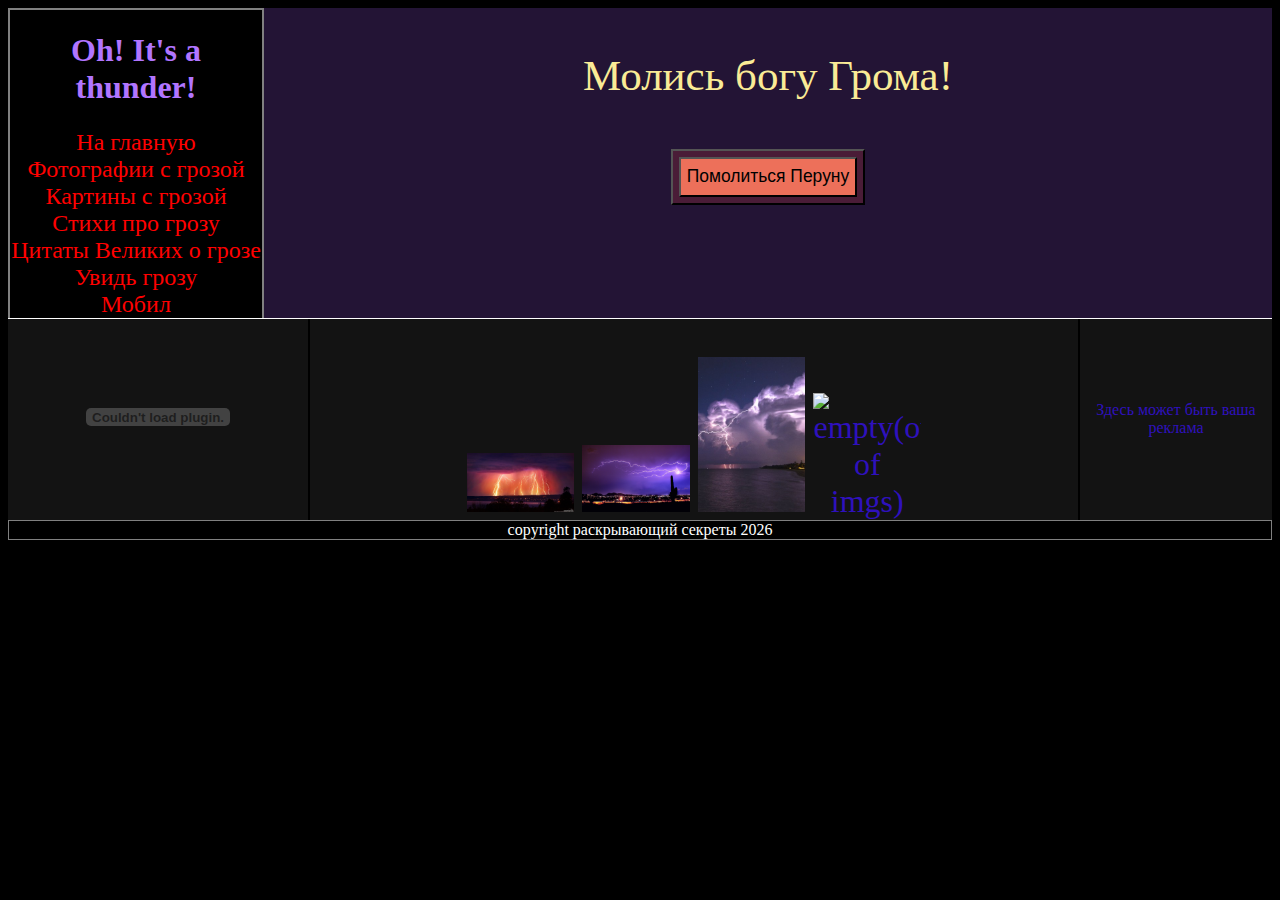
==== photonder.html @ a44541b1 "Add files via upload" ====
<!DOCTYPE html>
<html lang="ru">

<head>
  <meta charset="utf-8">
  <title>Startpage</title>
  <link rel="stylesheet" href="mains.css">
  <link rel="shortcut icon" href="pics/favicon.ico" type="image/x-icon">
  <script type="text/javascript" src="scripts/pray.js" async></script>
</head>

<body>
  <a name="up"></a>
  <div class="topofsite">
    <div class="menuhead">
      <header>
        <h1>Oh! It's a thunder!</h1>
      </header>
      <nav>
        <a href="index.html" class="leftmenu">На главную</a>
        <a href="photonder.html" class="leftmenu">Фотографии с грозой</a>
        <a href="thunculture.html" class="leftmenu">Картины с грозой</a>
        <a href="thunderpoem.html" class="leftmenu">Стихи про грозу</a>
        <a href="#" class="leftmenu">Цитаты Великих о грозе</a>
        <a href="watchmythunder.html" class="leftmenu">Увидь грозу</a>
        <a href="iseenoevil.html" class="leftmenu">Мобил</a>
        <div class="liftbut">
          <a href="#up" class="udscroll" id="upscroll"></a>
          <a href="#down" class="udscroll" id="downscroll"></a>
        </div>
      </nav>
    </div>
    <section class="pray">
      <p>Молись богу Грома!</p>
      <button type="button" class="praybut"><input type="button" value="Помолиться Перуну" id="praybut"></button>
    </section>
  </div>
  <div class="main">
    <aside class="adv">
      <embed type="flash" src="cheese1.swf"/>
    </aside>
    <section class="start">
      <div class="thunderview">
        <img tabindex="0" src="design\13683945.jpg" alt="shit">
        <img tabindex="0" src="design\1380318582-groza-i-molniya-neri_84.jpg" alt="crazy">
        <img tabindex="0" src="design\download.png" alt="navalnuy">
        <img tabindex="0" src="https://sun1-26.userapi.com/c844618/v844618838/1dbca7/GhLYsy6x9gc.jpg" alt="empty(out of imgs)">
      </div>
    </section>
    <aside class="adv">
      Здесь может быть ваша реклама
    </aside>
  </div>
  <footer>
    copyright раскрывающий секреты <script>
      let date = new Date();
      let year = date.getFullYear();
      document.write(year);
    </script>
    <a name="down"></a>
  </footer>
</body>

</html>
---- mains.css ----
@font-face {
    font-family: NewZelekC;
    src: url(fonts/15539.otf);
    font-family: "notperfect regular";
    src: url(fonts/11764.ttf);
    font-family: "La Macchina(RUS BY LYAJKA)";
    src: url(fonts/13885.otf);
   }

body {
 background-color: #000;
}

.topofsite {
  display: flex;
  flex-direction: row;
  border-bottom: 1px solid white;
}

.menuhead {
  flex: 1;
  border: 2px solid grey;
  border-bottom: none;
}

header {
  color: rgb(177, 117, 255);
  text-align: center;
  border-top: 1px solid black;
  border-bottom: 1px solid black;
  background-color: rgb(0, 0, 0);
  font-family: NewZelekC;
}

nav {
  flex: 1;
  background-color: black;
}

a.leftmenu {
  color: red;
  text-decoration: none;
}

.leftmenu {
  display: block;
  margin: 0px;
  font-size: 1.5em;
  background-color: rgb(0, 0, 0);
  text-align: center;
}

.leftmenu:hover {
  background-color: rgb(200, 191, 231);
  color: rgb(42, 16, 29);
}

.pray {
  color: rgb(250, 235, 150);
  font-size: 43px;
  text-align: center;
  background-color: rgb(35, 20, 53);
  flex: 4;
}

.praybut {
  height: 56px;
  background-color: rgb(74, 28, 55);
  border: 2px outset black;
  cursor: pointer;
}

#praybut {
  height: 40px;
  background-color: rgb(237, 112, 90);
  border: 2px outset black;
  font-size: 131%;
  cursor: pointer;
}

.liftbut {
  text-align: center;
  position: fixed;
  z-index: 100;
  left: 5%;
  bottom: 0;
}

.udscroll{
  display: block;
  border-radius: 100%;
  background-color: black;
  background-image: url(pics\up.png);
  width: 50px;
  height: 50px;

}

.udscroll:hover {
  background-color: blue;
}

#upscroll {
}

#downscroll {
  transform: rotate(180deg);
}

.main {
  display: flex;
  flex-direction: row;
  background-color: rgb(19, 19, 19);
  color: rgb(47, 17, 189);
}

.start{
  font-size: 200%;
  text-align: center;
  font-family: "notperfect regular";
  flex: 4;
  border-left: 2px solid black;
  border-right: 2px solid black;
}

.liric {
  white-space: pre-line;
  font-family: "La Macchina(RUS BY LYAJKA)";
  font-size: 140%;
}

.stormgrad {
  width:100%
}

.stormgrad img {
  width: 100%;
}

.thunderview {
  margin-top: 5%;
}

.thunderview img {
  left: 14%;
  cursor: zoom-in;
  max-height: 14%;
  max-width: 14%;
  transition: .6s;
}

.thunderview img:focus {
  position: relative;
  left: -20%;
  max-width: 100%;
  z-index: 1;
}

#lir1, #lir2 {
  display: none;
  font-size: 70%;
}

.adv {
  text-align: center;
  flex: 1;
  margin: auto;
  width: 100%;
}

footer {
  display: block;
  border: 1px solid grey;
  text-align: center;
  color: white;
  height: ;
  background-color: black;
}
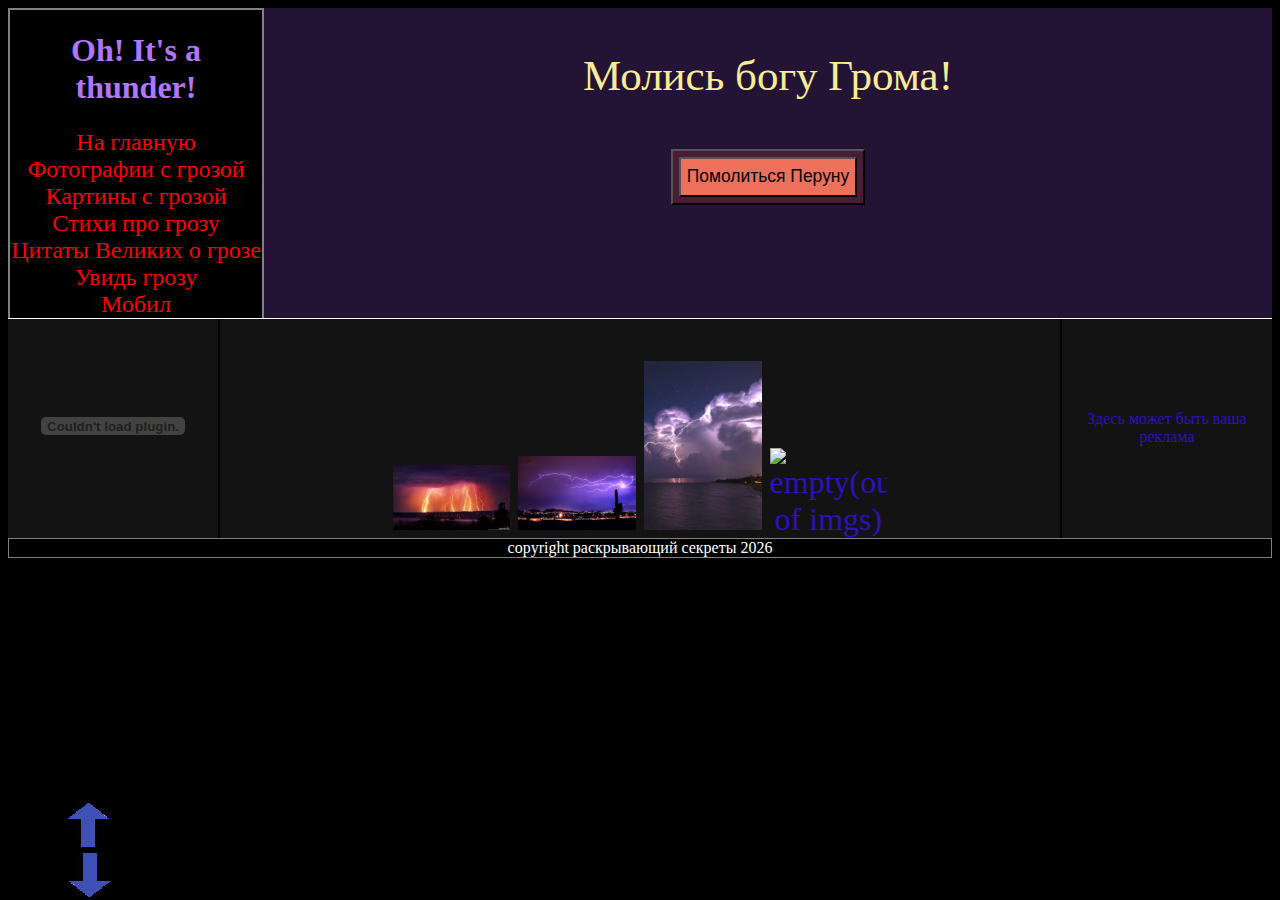
==== commit 20055a1b: "Add files via upload" ====
--- a/photonder.html
+++ b/photonder.html
@@ -5,6 +5,7 @@
   <meta charset="utf-8">
   <title>Startpage</title>
   <link rel="stylesheet" href="mains.css">
+  <link rel="stylesheet" href="mobile.css">
   <link rel="shortcut icon" href="pics/favicon.ico" type="image/x-icon">
   <script type="text/javascript" src="scripts/pray.js" async></script>
 </head>
@@ -24,10 +25,6 @@
         <a href="#" class="leftmenu">Цитаты Великих о грозе</a>
         <a href="watchmythunder.html" class="leftmenu">Увидь грозу</a>
         <a href="iseenoevil.html" class="leftmenu">Мобил</a>
-        <div class="liftbut">
-          <a href="#up" class="udscroll" id="upscroll"></a>
-          <a href="#down" class="udscroll" id="downscroll"></a>
-        </div>
       </nav>
     </div>
     <section class="pray">
@@ -35,9 +32,13 @@
       <button type="button" class="praybut"><input type="button" value="Помолиться Перуну" id="praybut"></button>
     </section>
   </div>
+  <div class="liftbut">
+    <a href="#up" class="udscroll" id="upscroll"></a>
+    <a href="#down" class="udscroll" id="downscroll"></a>
+  </div>
   <div class="main">
     <aside class="adv">
-      <embed type="flash" src="cheese1.swf"/>
+      <embed type="application/x-shockwave-flash" src="cheese1.swf" pluginspage="http://www.adobe.com/go/getflashplayer" />
     </aside>
     <section class="start">
       <div class="thunderview">
--- a/mains.css
+++ b/mains.css
@@ -1,10 +1,10 @@
 @font-face {
-    font-family: NewZelekC;
-    src: url(fonts/15539.otf);
+    font-family: "NewZelekC";
+    src: url("fonts/15539.otf");
     font-family: "notperfect regular";
-    src: url(fonts/11764.ttf);
+    src: url("fonts/11764.ttf");
     font-family: "La Macchina(RUS BY LYAJKA)";
-    src: url(fonts/13885.otf);
+    src: url("fonts/13885.otf");
    }
 
 body {
@@ -90,10 +90,9 @@
   display: block;
   border-radius: 100%;
   background-color: black;
-  background-image: url(pics\up.png);
+  background-image: url("pics/up.png");
   width: 50px;
   height: 50px;
-
 }
 
 .udscroll:hover {
@@ -168,6 +167,12 @@
   width: 100%;
 }
 
+.adv embed{
+  width: 90%;
+  height: 5em;
+
+}
+
 footer {
   display: block;
   border: 1px solid grey;
--- a/mobile.css
+++ b/mobile.css
@@ -0,0 +1,7 @@
+@media (max-width: 800px) {
+  .topofsite{display: block;}
+  .menuhead{border-bottom: 2px solid grey}
+  .udscroll{width:70px; height: 70px;  background-repeat: no-repeat; background-size: contain;}
+  .main{display: block;}
+  .adv embed{width: 100%;height: auto;}
+}
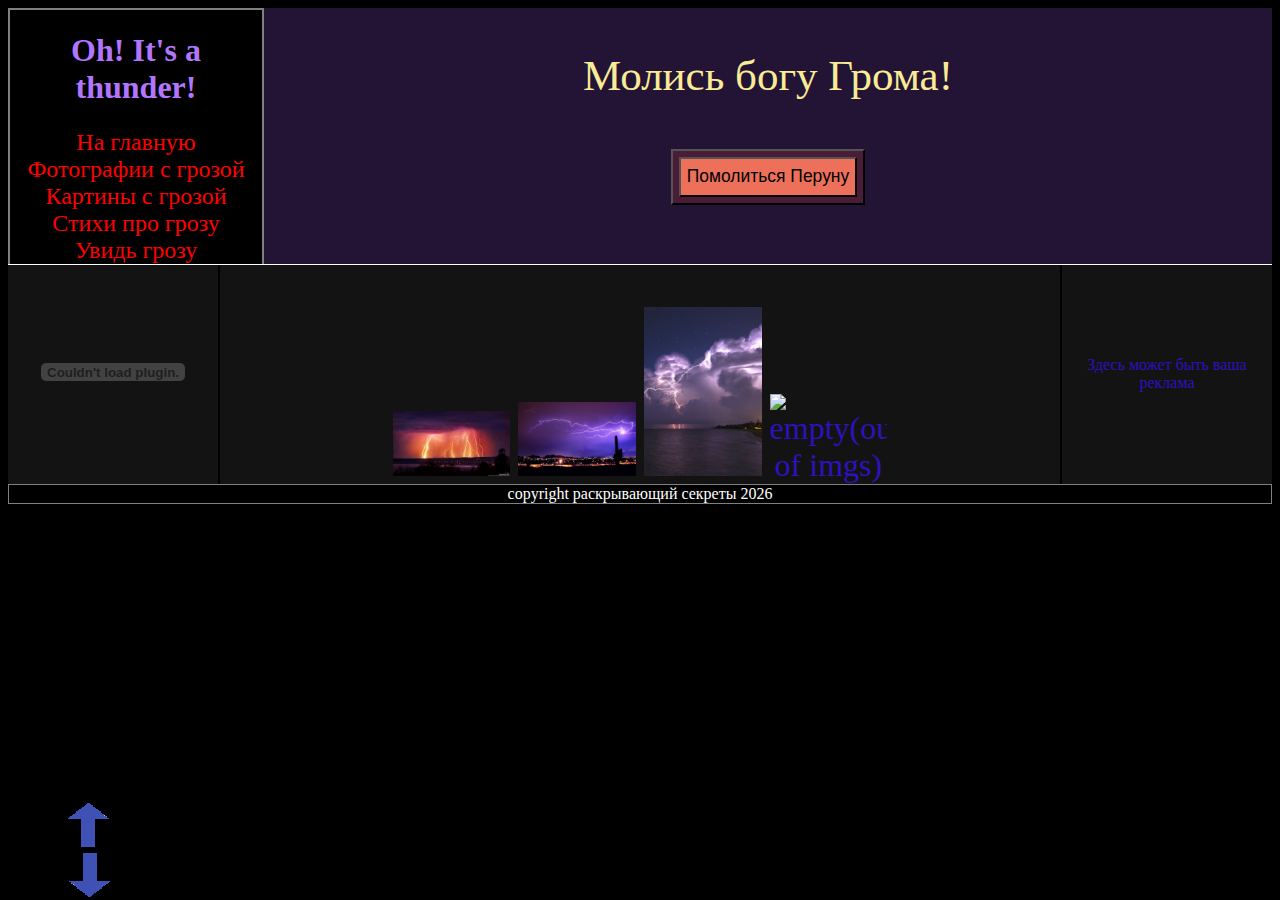
==== commit ae17d6b8: "Add files via upload" ====
--- a/photonder.html
+++ b/photonder.html
@@ -3,6 +3,8 @@
 
 <head>
   <meta charset="utf-8">
+  <meta name="viewport" content="width=device-width">
+  <meta http-equiv="X-UA-Compatible">
   <title>Startpage</title>
   <link rel="stylesheet" href="mains.css">
   <link rel="stylesheet" href="mobile.css">
@@ -19,12 +21,10 @@
       </header>
       <nav>
         <a href="index.html" class="leftmenu">На главную</a>
-        <a href="photonder.html" class="leftmenu">Фотографии с грозой</a>
+        <a href="photonder.html" class="leftmenu" class="disabled">Фотографии с грозой</a>
         <a href="thunculture.html" class="leftmenu">Картины с грозой</a>
         <a href="thunderpoem.html" class="leftmenu">Стихи про грозу</a>
-        <a href="#" class="leftmenu">Цитаты Великих о грозе</a>
         <a href="watchmythunder.html" class="leftmenu">Увидь грозу</a>
-        <a href="iseenoevil.html" class="leftmenu">Мобил</a>
       </nav>
     </div>
     <section class="pray">
--- a/mains.css
+++ b/mains.css
@@ -29,7 +29,7 @@
   border-top: 1px solid black;
   border-bottom: 1px solid black;
   background-color: rgb(0, 0, 0);
-  font-family: NewZelekC;
+  font-family: "NewZelekC";
 }
 
 nav {
@@ -53,6 +53,18 @@
 .leftmenu:hover {
   background-color: rgb(200, 191, 231);
   color: rgb(42, 16, 29);
+}
+
+.disabled a {
+  pointer-events: none;
+  cursor: default;
+  color: black;
+}
+
+.disabled {
+  pointer-events: none;
+  cursor: default;
+  background-color: yellow;
 }
 
 .pray {
@@ -81,7 +93,7 @@
 .liftbut {
   text-align: center;
   position: fixed;
-  z-index: 100;
+  z-index: 10;
   left: 5%;
   bottom: 0;
 }
@@ -128,12 +140,46 @@
   font-size: 140%;
 }
 
+.beginthunder {
+  height: 12%;
+}
+
+.thundon {
+  background-image: url(pics/thundplaybutnonact.png);
+  background-repeat: no-repeat;
+  background-size: contain;
+  display: inline-block;
+  color: rgba(0,0,0,0);
+  width: 10%;
+  height: 100%;
+}
+
+.thundon:hover {
+  background-image: url(pics/thundplaybutact.png);
+}
+
+.thundoff {
+  background-image: url(pics/thundstopbutnonact.png);
+  background-repeat: no-repeat;
+  background-size: contain;
+  display: inline-block;
+  color: rgba(0,0,0,0);
+  width: 10%;
+  height: 100%;
+}
+
+.thundoff:hover {
+  background-image: url(pics/thundstopbutact.png);
+}
+
 .stormgrad {
-  width:100%
+  width:100%;
+  height: 100%;
 }
 
 .stormgrad img {
   width: 100%;
+  max-height: 84%;
 }
 
 .thunderview {
@@ -150,14 +196,16 @@
 
 .thunderview img:focus {
   position: relative;
-  left: -20%;
-  max-width: 100%;
-  z-index: 1;
+  left: -15%;
+  max-width: 130%;
+  z-index: 11;
 }
 
 #lir1, #lir2 {
-  display: none;
-  font-size: 70%;
+  /*display: none;*/
+  height: 0%;
+  font-size: 0%;
+  transition: .6s;
 }
 
 .adv {
@@ -165,12 +213,31 @@
   flex: 1;
   margin: auto;
   width: 100%;
-}
-
-.adv embed{
+  height: 100%;
+}
+
+.adv embed {
   width: 90%;
   height: 5em;
-
+}
+
+#advsby {
+  position: fixed;
+  width: 100%;
+  bottom: 5%;
+  background-color: rgba(0, 0, 0, 0.5);
+  text-align: center;
+  color: rgba(255, 255, 255, 0.5);
+  z-index: 11;
+  display: block;
+}
+
+.ok1 {
+  background-color: darkblue;
+  width: 20%;
+  color: rgb(0, 0, 0);
+  margin: auto;
+  cursor: pointer;
 }
 
 footer {
--- a/mobile.css
+++ b/mobile.css
@@ -1,7 +1,10 @@
 @media (max-width: 800px) {
   .topofsite{display: block;}
   .menuhead{border-bottom: 2px solid grey}
-  .udscroll{width:70px; height: 70px;  background-repeat: no-repeat; background-size: contain;}
+  .udscroll{width:50px; height: 50px;  background-repeat: no-repeat; background-size: contain;}
   .main{display: block;}
+  .adv{border-top: 1px solid black; border-bottom: 1px solid black;}
   .adv embed{width: 100%;height: auto;}
+  .thunderview img {left: 14%; max-height: 25%; max-width: 25%;}
+  .thunderview img:focus { max-width: 100%; max-height: 100%; z-index: 1; left: auto;}
 }
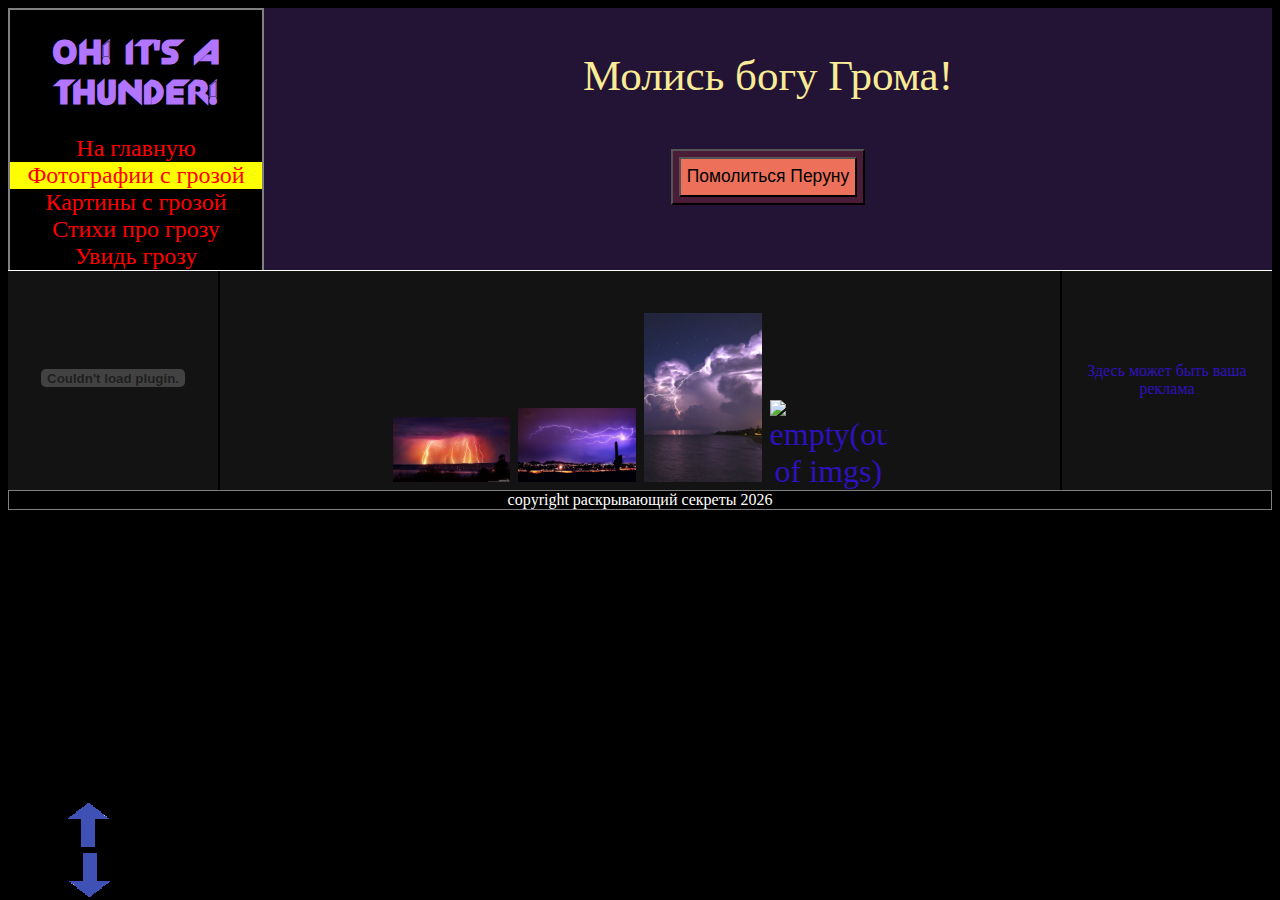
==== commit 2b4c8032: "Add files via upload" ====
--- a/photonder.html
+++ b/photonder.html
@@ -21,7 +21,7 @@
       </header>
       <nav>
         <a href="index.html" class="leftmenu">На главную</a>
-        <a href="photonder.html" class="leftmenu" class="disabled">Фотографии с грозой</a>
+        <a href="photonder.html" class="leftmenu" id="disabled">Фотографии с грозой</a>
         <a href="thunculture.html" class="leftmenu">Картины с грозой</a>
         <a href="thunderpoem.html" class="leftmenu">Стихи про грозу</a>
         <a href="watchmythunder.html" class="leftmenu">Увидь грозу</a>
@@ -45,7 +45,7 @@
         <img tabindex="0" src="design\13683945.jpg" alt="shit">
         <img tabindex="0" src="design\1380318582-groza-i-molniya-neri_84.jpg" alt="crazy">
         <img tabindex="0" src="design\download.png" alt="navalnuy">
-        <img tabindex="0" src="https://sun1-26.userapi.com/c844618/v844618838/1dbca7/GhLYsy6x9gc.jpg" alt="empty(out of imgs)">
+        <img tabindex="0" src="design\Blackbeard_tho.png" alt="empty(out of imgs)">
       </div>
     </section>
     <aside class="adv">
--- a/mains.css
+++ b/mains.css
@@ -1,11 +1,15 @@
 @font-face {
     font-family: "NewZelekC";
     src: url("fonts/15539.otf");
-    font-family: "notperfect regular";
-    src: url("fonts/11764.ttf");
-    font-family: "La Macchina(RUS BY LYAJKA)";
-    src: url("fonts/13885.otf");
    }
+@@font-face {
+  font-family: "notperfect regular";
+  src: url("fonts/11764.ttf") format("truetype");
+}
+@font-face {
+  font-family: "La Macchina(RUS BY LYAJKA)";
+  src: url("fonts/13885.otf");
+}
 
 body {
  background-color: #000;
@@ -55,13 +59,13 @@
   color: rgb(42, 16, 29);
 }
 
-.disabled a {
+#disabled a {
   pointer-events: none;
   cursor: default;
   color: black;
 }
 
-.disabled {
+#disabled {
   pointer-events: none;
   cursor: default;
   background-color: yellow;
@@ -224,7 +228,7 @@
 #advsby {
   position: fixed;
   width: 100%;
-  bottom: 5%;
+  bottom: 8%;
   background-color: rgba(0, 0, 0, 0.5);
   text-align: center;
   color: rgba(255, 255, 255, 0.5);
